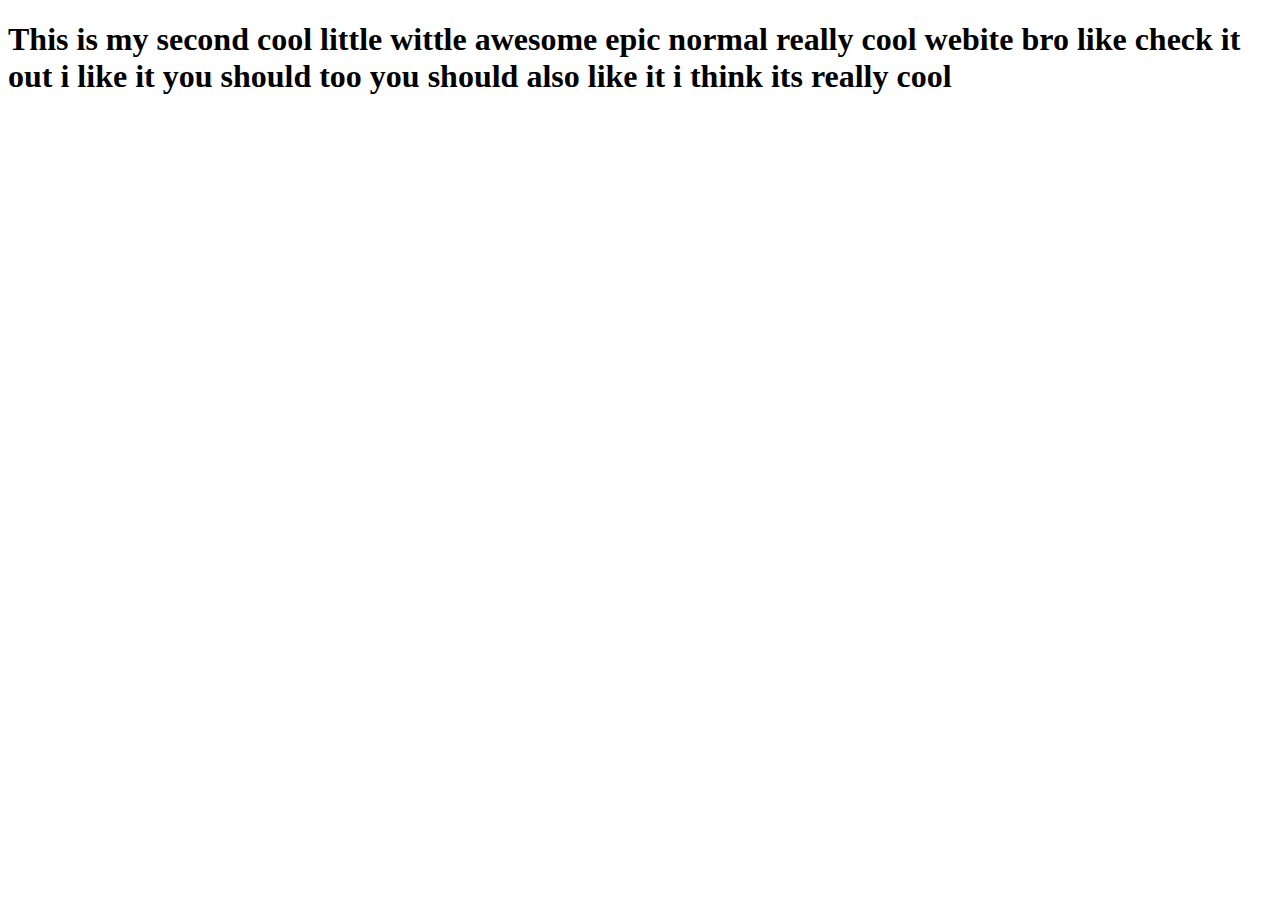
==== index.html @ bb706878 "whoopie" ====
<!DOCTYPE html>
<html lang="en">
<head>
    <meta charset="UTF-8">
    <meta name="viewport" content="width=device-width, initial-scale=1.0">
    <title>Website2</title>
</head>
<body>
    <h1>This is my second cool little wittle awesome epic normal really cool webite bro like check it out i like it you should too you should also like it i think its really cool</h1>
</body>
</html>
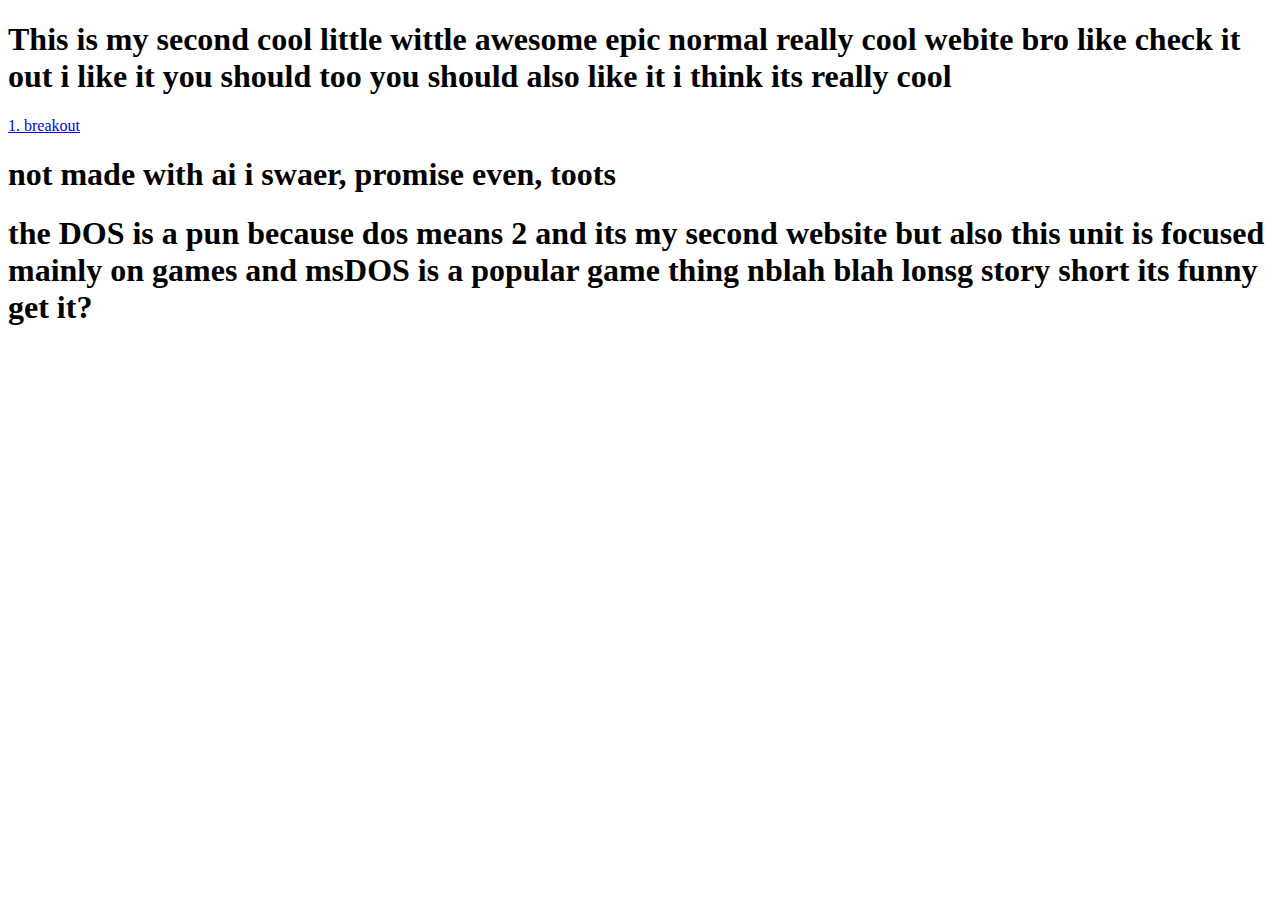
==== commit c4817069: "Shababaloo" ====
--- a/index.html
+++ b/index.html
@@ -3,9 +3,14 @@
 <head>
     <meta charset="UTF-8">
     <meta name="viewport" content="width=device-width, initial-scale=1.0">
-    <title>Website2</title>
+    <title>WebsiteDOS</title>
 </head>
 <body>
     <h1>This is my second cool little wittle awesome epic normal really cool webite bro like check it out i like it you should too you should also like it i think its really cool</h1>
+    <div>
+        <a href="breakout.css">1. breakout</a>
+    </div>
+    <h1>not made with ai i swaer, promise even, toots</h1>
+    <h1>the DOS is a pun because dos means 2 and its my second website but also this unit is focused mainly on games and msDOS is a popular game thing nblah blah lonsg story short its funny get it?</h1>
 </body>
 </html>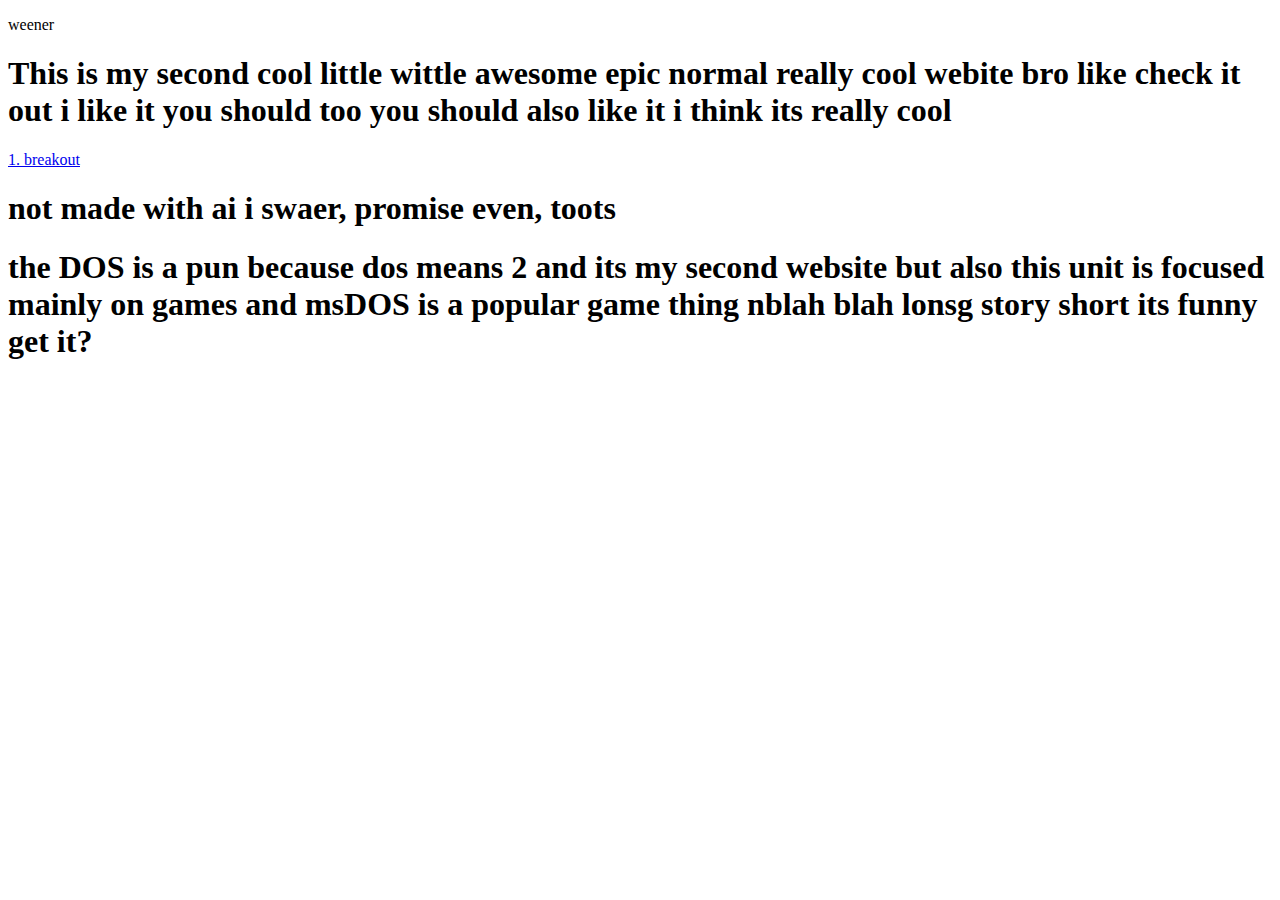
==== commit b0d85765: "Update index.html" ====
--- a/index.html
+++ b/index.html
@@ -4,13 +4,14 @@
     <meta charset="UTF-8">
     <meta name="viewport" content="width=device-width, initial-scale=1.0">
     <title>WebsiteDOS</title>
+    <p>weener</p>
 </head>
 <body>
     <h1>This is my second cool little wittle awesome epic normal really cool webite bro like check it out i like it you should too you should also like it i think its really cool</h1>
     <div>
-        <a href="breakout.css">1. breakout</a>
+        <a href="breakout.html">1. breakout</a>
     </div>
     <h1>not made with ai i swaer, promise even, toots</h1>
     <h1>the DOS is a pun because dos means 2 and its my second website but also this unit is focused mainly on games and msDOS is a popular game thing nblah blah lonsg story short its funny get it?</h1>
 </body>
-</html>+</html>
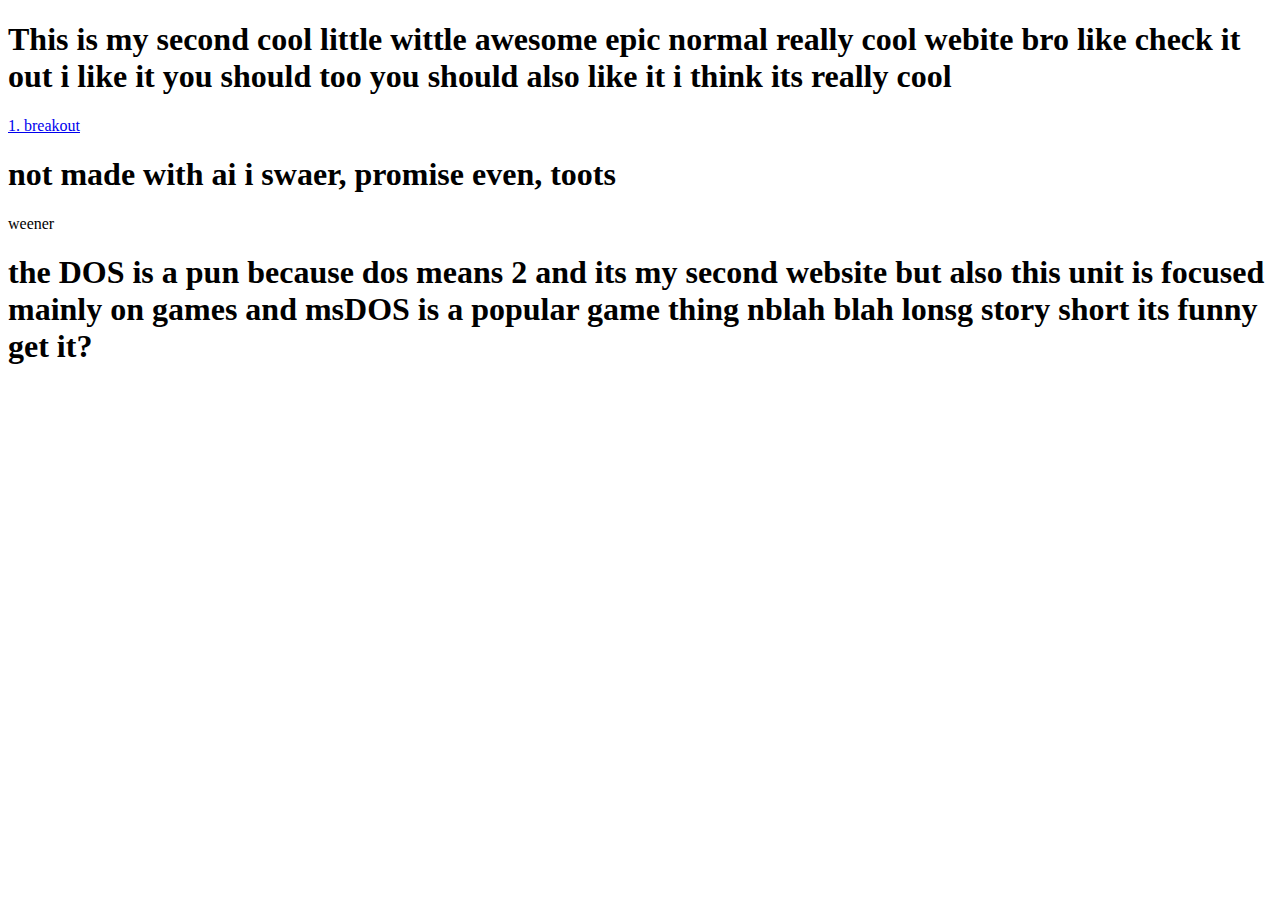
==== commit 26264634: "Update index.html" ====
--- a/index.html
+++ b/index.html
@@ -4,7 +4,6 @@
     <meta charset="UTF-8">
     <meta name="viewport" content="width=device-width, initial-scale=1.0">
     <title>WebsiteDOS</title>
-    <p>weener</p>
 </head>
 <body>
     <h1>This is my second cool little wittle awesome epic normal really cool webite bro like check it out i like it you should too you should also like it i think its really cool</h1>
@@ -12,6 +11,7 @@
         <a href="breakout.html">1. breakout</a>
     </div>
     <h1>not made with ai i swaer, promise even, toots</h1>
+        <p>weener</p>
     <h1>the DOS is a pun because dos means 2 and its my second website but also this unit is focused mainly on games and msDOS is a popular game thing nblah blah lonsg story short its funny get it?</h1>
 </body>
 </html>
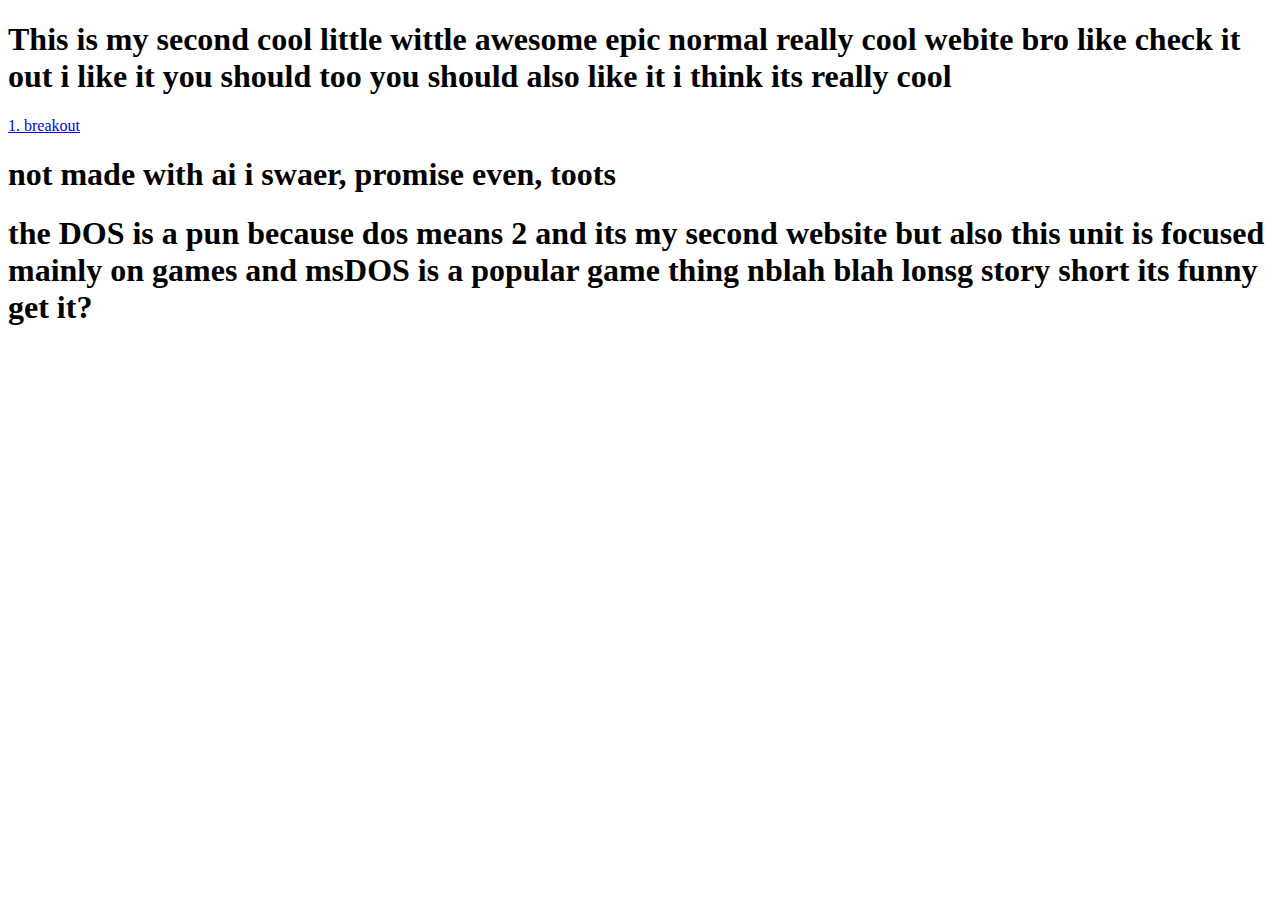
==== commit a444a1b4: "Update index.html" ====
--- a/index.html
+++ b/index.html
@@ -11,7 +11,6 @@
         <a href="breakout.html">1. breakout</a>
     </div>
     <h1>not made with ai i swaer, promise even, toots</h1>
-        <p>weener</p>
     <h1>the DOS is a pun because dos means 2 and its my second website but also this unit is focused mainly on games and msDOS is a popular game thing nblah blah lonsg story short its funny get it?</h1>
 </body>
 </html>
